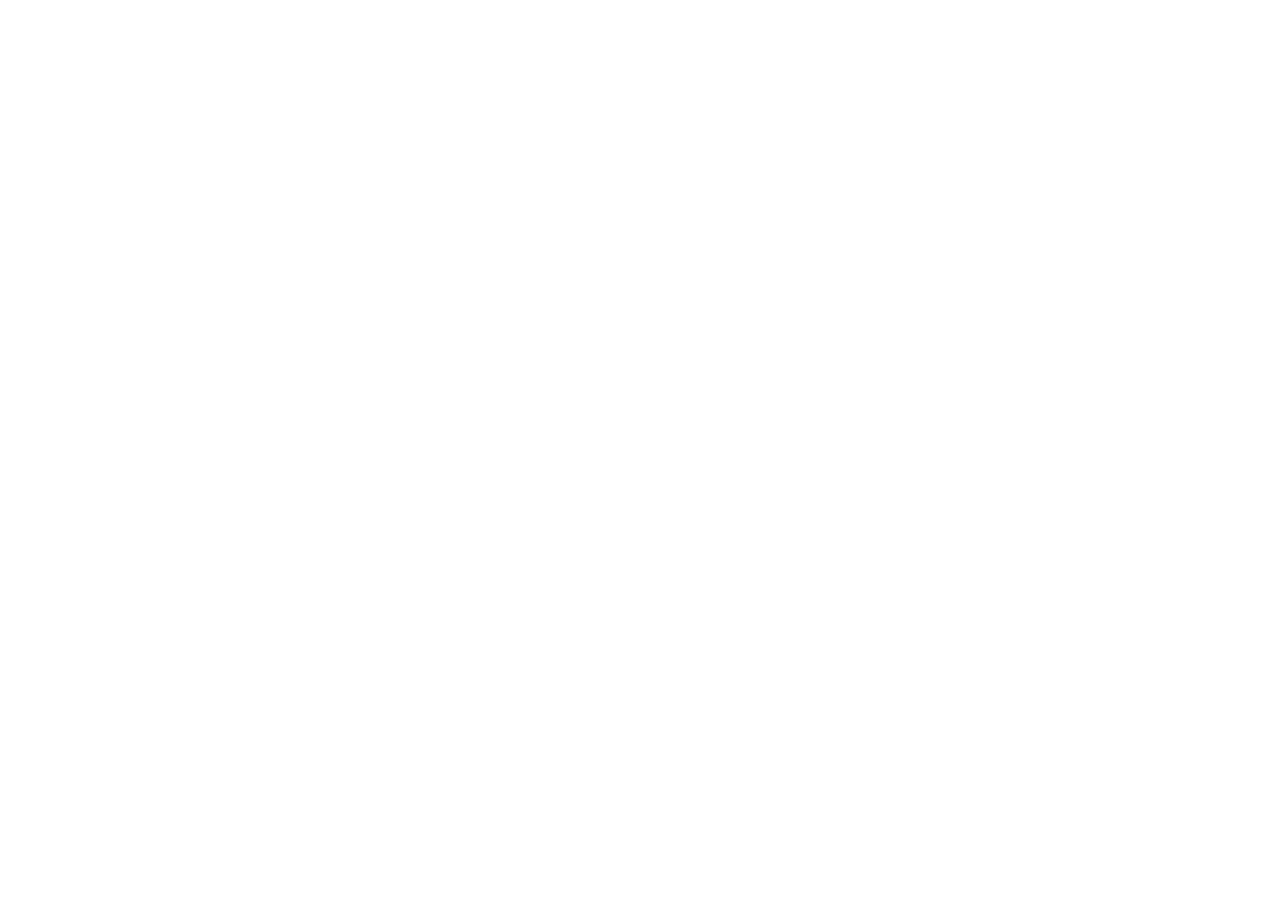
==== dashboard/index.html @ eaec5d89 "iniciando dashboard" ====
<!DOCTYPE html>
<html lang="en">
<head>
    <meta charset="UTF-8">
    <meta name="viewport" content="width=device-width, initial-scale=1.0">
    <title>Document</title>
</head>
<body>
    
</body>
</html>
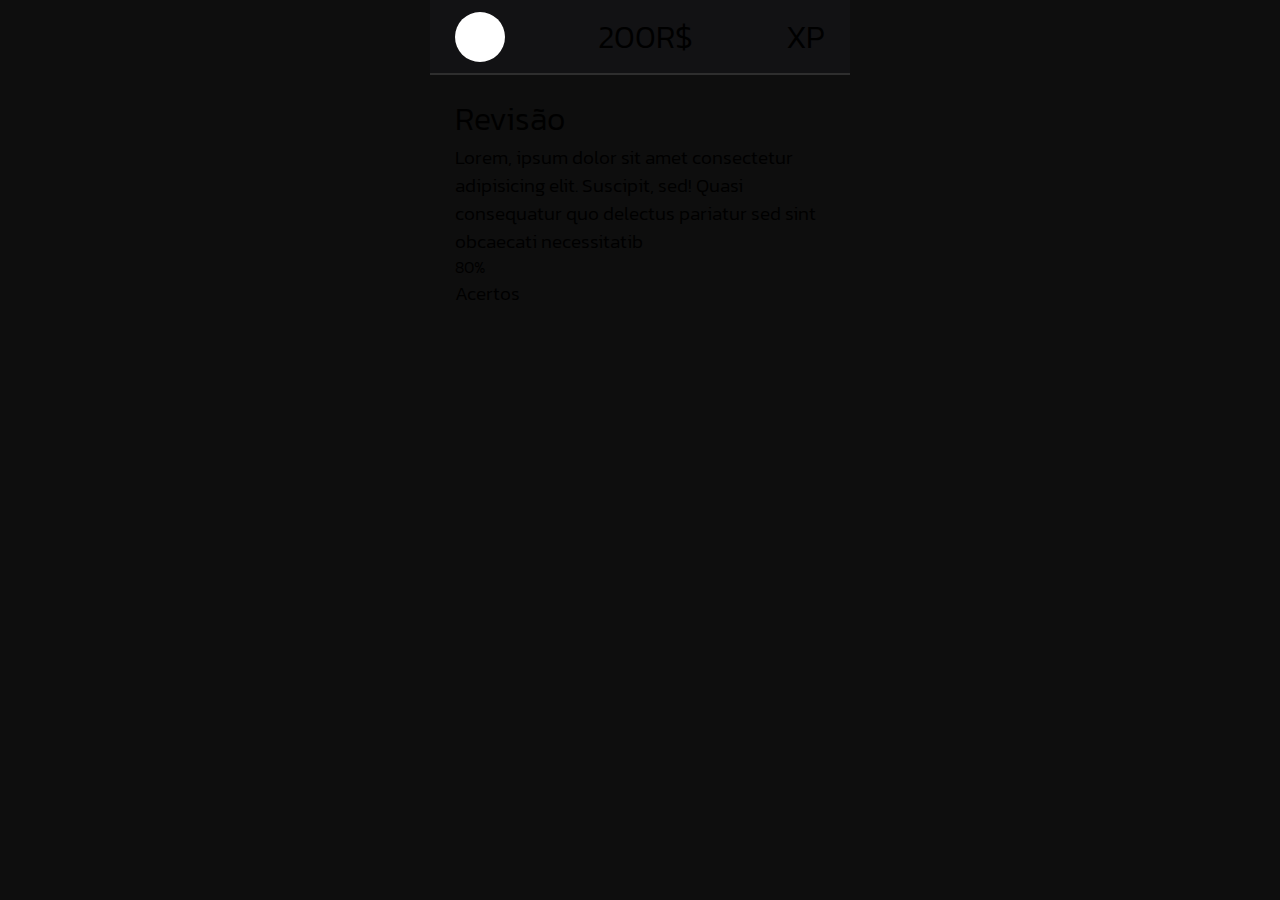
==== commit 589eb047: "att dashboard" ====
--- a/dashboard/index.html
+++ b/dashboard/index.html
@@ -2,10 +2,51 @@
 <html lang="en">
 <head>
     <meta charset="UTF-8">
-    <meta name="viewport" content="width=device-width, initial-scale=1.0">
-    <title>Document</title>
+    <meta name="viewport" content="width= , initial-scale=1.0">
+    <link rel="preconnect" href="https://fonts.googleapis.com">
+    <link rel="preconnect" href="https://fonts.gstatic.com" crossorigin>
+    <link href="https://fonts.googleapis.com/css2?family=Kanit:ital,wght@0,100;0,200;0,300;0,400;0,500;0,600;0,700;0,800;0,900;1,100;1,200;1,300;1,400;1,500;1,600;1,700;1,800;1,900&display=swap" rel="stylesheet">
+    <link href='https://unpkg.com/boxicons@2.1.4/css/boxicons.min.css' rel='stylesheet'>
+    <link rel="stylesheet" href="../dashboard/style.css">
+    <title>Dashboard</title>
 </head>
 <body>
-    
+    <div id="app">
+        <div class="header-adm">
+            <div class="c-perfil">
+                <div class="perfil"></div>
+            </div>
+
+            <div class="money">
+                <h1>200R$</h1>
+            </div>
+
+            <div class="redonda">
+                <div class="name-xp">
+                    <h1>XP</h1>
+                </div>
+            </div>
+        </div>
+
+        <div class="container">
+            <div class="c-banner__perfil">
+                <div class="foto-perfil">
+
+                </div>
+            </div>
+
+            <div class="c-painel-acertos">
+                <div class="revisao">
+                    <h1>Revisão</h1>
+                    <h3>Lorem, ipsum dolor sit amet consectetur adipisicing elit. Suscipit, sed! Quasi consequatur quo delectus pariatur sed sint obcaecati necessitatib</h3>
+                </div>
+
+                <div class="acertos">
+                    <span>80%</span>
+                    <h3>Acertos</h3>
+                </div>
+            </div>
+        </div>
+    </div>
 </body>
 </html>--- a/dashboard/style.css
+++ b/dashboard/style.css
@@ -0,0 +1,75 @@
+@import url('https://fonts.googleapis.com/css2?family=Kanit:ital,wght@0,100;0,200;0,300;0,400;0,500;0,600;0,700;0,800;0,900;1,100;1,200;1,300;1,400;1,500;1,600;1,700;1,800;1,900&display=swap');
+
+:root{
+    --bg-fundo: #0E0E0E;
+    --bg-btn: #121214;
+    --gray-700: #1E1E1E;
+    --border-btn: #2E2E2E;
+    --gray-500: #212121;
+    --gray-400: #353535;
+    --gray-300: #595959;
+    --gray-200: #9F9F9F;
+    --gray-100: #D9D9D9;
+    --orange-html: #FF4D00;
+    --blue-css: #0038FF;
+    --yellow-js: #FAFF00;
+    --cyan-dark: #16495A;
+    --cyan-light: #2F9CC0;
+    --green: #3BCE07;
+    --red-500: #BB0000;
+}
+
+*{
+    padding: 0;
+    margin: 0;
+    box-sizing: border-box;
+    font-family: Kanit;
+    font-weight: 300;
+}
+
+body{
+    background-color: var(--bg-fundo);
+}
+
+.m-bottom {
+    margin-bottom: 20px;
+}
+
+#app{
+    max-width: 420px;
+    margin: auto;
+}
+
+.header-adm {
+    margin: auto;
+    height: 75px;
+    background-color: var(--bg-btn);
+    border-bottom: 2px solid var(--border-btn);
+    display: flex;
+    align-items: center;
+    justify-content: space-between;
+    padding: 0 25px;
+}
+
+.img-perfil {
+    object-fit: cover;
+    width: 100%;
+    height: 100%;
+    border-radius: 50px;
+    /* padding: 10%; */
+}
+
+.perfil{
+    background-color: white;
+    width: 50px;
+    height: 50px;
+    border-radius: 50px;
+    
+}
+
+.container {
+    padding: 20px 25px;
+    height: 75vh;
+    overflow-y: auto;
+    margin: auto;
+}
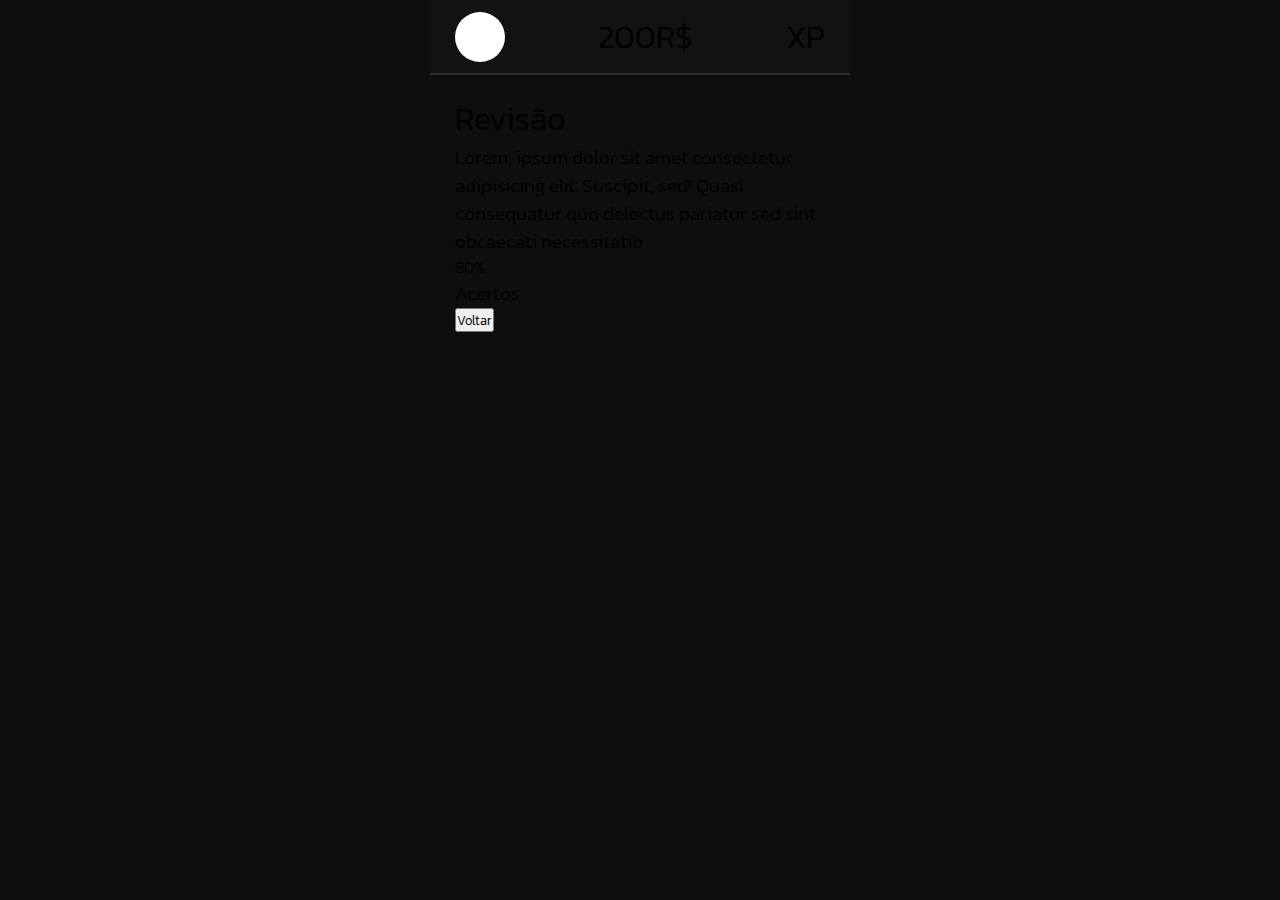
==== commit 5ff69368: "att dash" ====
--- a/dashboard/index.html
+++ b/dashboard/index.html
@@ -46,6 +46,8 @@
                     <h3>Acertos</h3>
                 </div>
             </div>
+
+            <button>Voltar</button>
         </div>
     </div>
 </body>
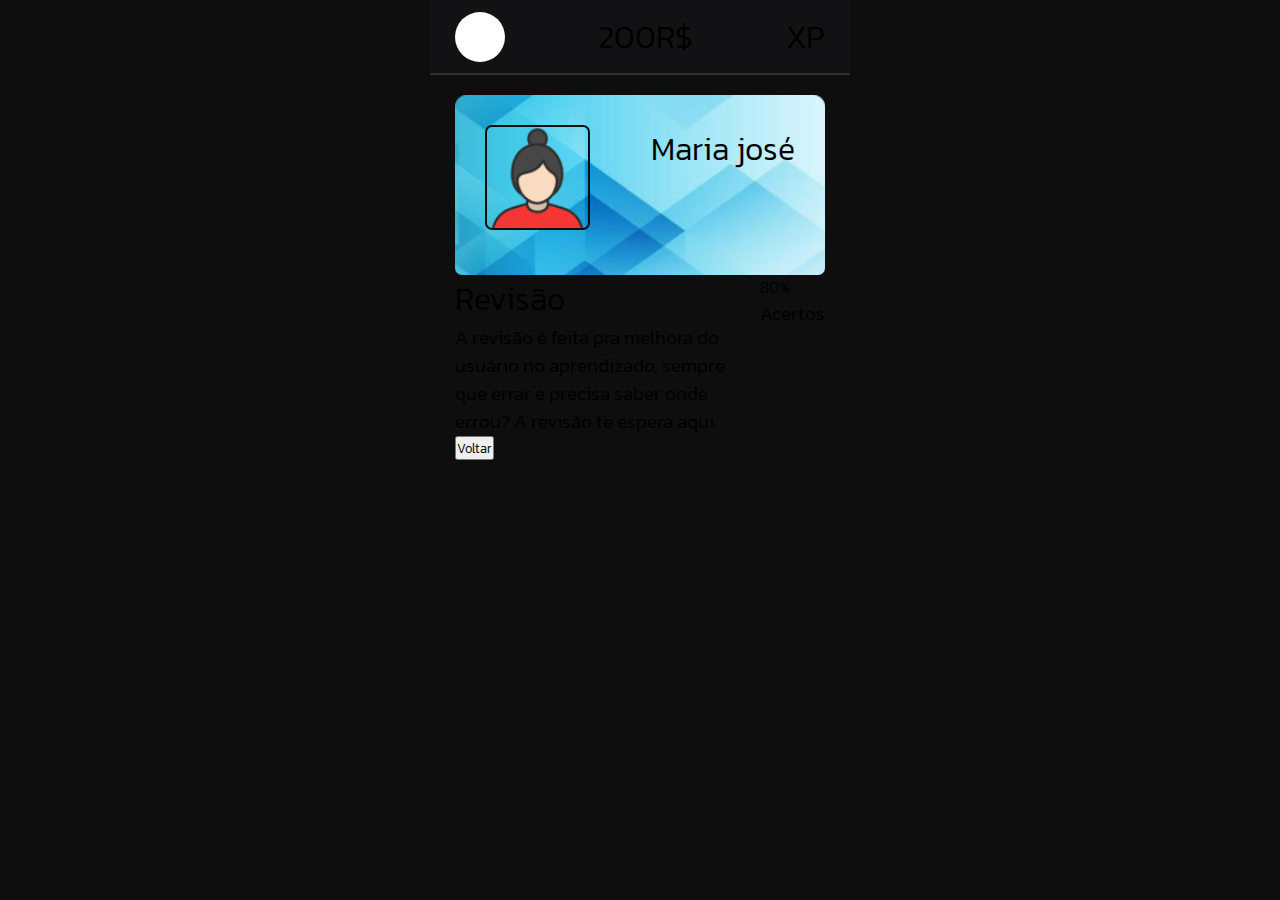
==== commit d064a8d1: "att dashboard" ====
--- a/dashboard/index.html
+++ b/dashboard/index.html
@@ -30,15 +30,14 @@
 
         <div class="container">
             <div class="c-banner__perfil">
-                <div class="foto-perfil">
-
-                </div>
+                <div class="foto-perfil"></div>
+                <h1>Maria josé</h1>
             </div>
 
             <div class="c-painel-acertos">
                 <div class="revisao">
                     <h1>Revisão</h1>
-                    <h3>Lorem, ipsum dolor sit amet consectetur adipisicing elit. Suscipit, sed! Quasi consequatur quo delectus pariatur sed sint obcaecati necessitatib</h3>
+                    <h3>A revisão é feita pra melhora do usuário no aprendizado, sempre que errar e precisa saber onde errou? A revisão te espera aqui.</h3>
                 </div>
 
                 <div class="acertos">
@@ -47,7 +46,7 @@
                 </div>
             </div>
 
-            <button>Voltar</button>
+            <button class="m-bottom">Voltar</button>
         </div>
     </div>
 </body>
--- a/dashboard/style.css
+++ b/dashboard/style.css
@@ -73,3 +73,29 @@
     overflow-y: auto;
     margin: auto;
 }
+
+.c-banner__perfil{
+    width: 100%;
+    height: 180px;
+    border-radius: 7px;
+    display: flex;
+    padding: 30px;
+    justify-content: space-between;
+    background-image: url(/image\ 54.png);
+    background-size: cover;
+}
+
+.foto-perfil{
+    border: 2px solid var(--bg-fundo);
+    width: 105px;
+    height: 105px;
+    border-radius: 7px;
+    background-image: url(/image\ 27.png);
+    background-size: cover;
+}
+
+.c-painel-acertos{
+    display: flex;
+    width: 100%;
+    justify-content: space-between;
+}
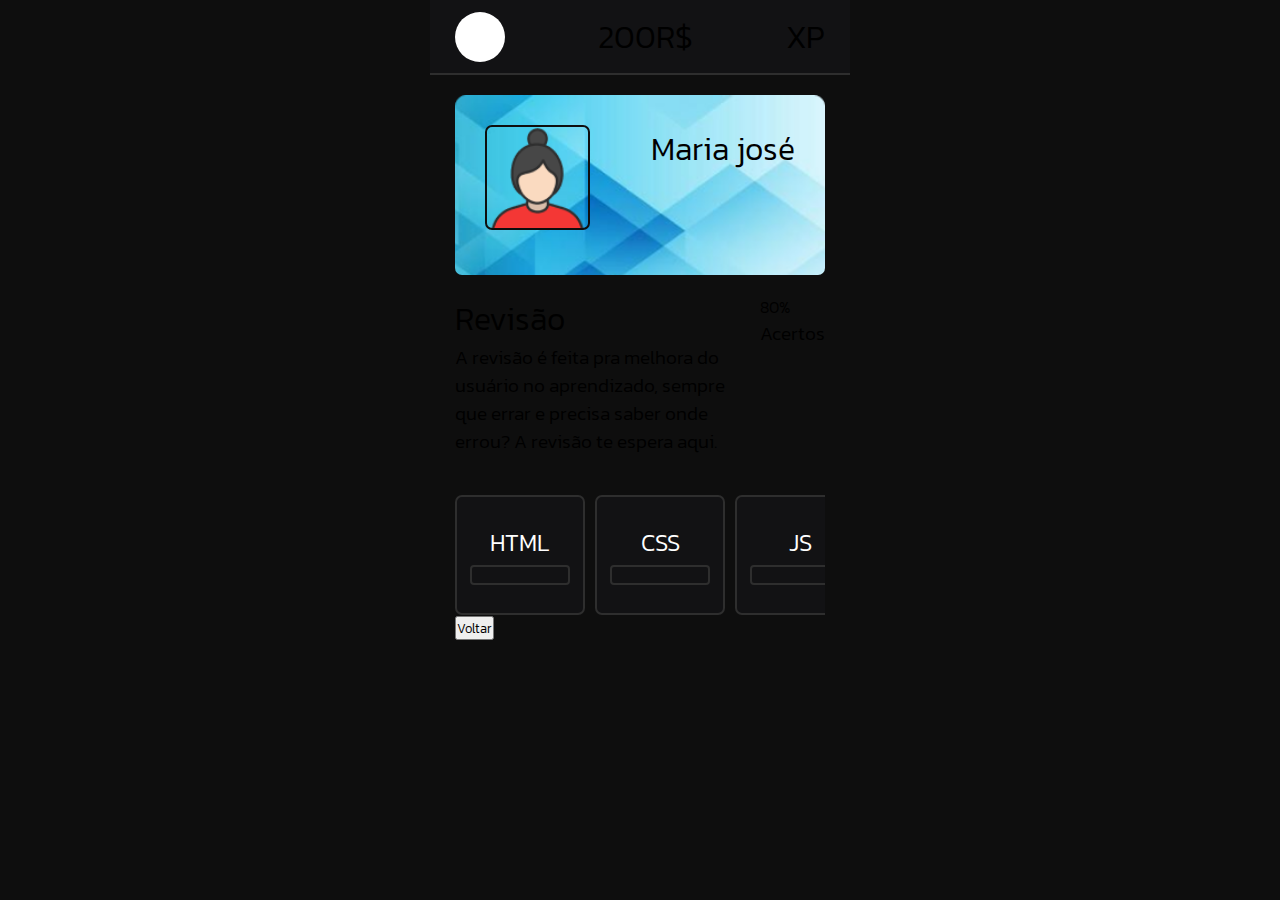
==== commit fb5f13de: "terminando dashboard" ====
--- a/dashboard/index.html
+++ b/dashboard/index.html
@@ -29,12 +29,12 @@
         </div>
 
         <div class="container">
-            <div class="c-banner__perfil">
+            <div class="c-banner__perfil m-bottom">
                 <div class="foto-perfil"></div>
                 <h1>Maria josé</h1>
             </div>
 
-            <div class="c-painel-acertos">
+            <div class="c-painel-acertos m-bottom">
                 <div class="revisao">
                     <h1>Revisão</h1>
                     <h3>A revisão é feita pra melhora do usuário no aprendizado, sempre que errar e precisa saber onde errou? A revisão te espera aqui.</h3>
@@ -46,6 +46,50 @@
                 </div>
             </div>
 
+            <div class="c-porc-dash">
+                <div>
+                    <div class="porc-dash">
+                        <h1>HTML</h1>
+                        <div class="qntd"></div>
+                    </div>
+                </div>
+
+                <div>
+                    <div class="porc-dash">
+                        <h1>CSS</h1>
+                        <div class="qntd"></div>
+                    </div>
+                </div>
+                
+                <div>
+                    <div class="porc-dash">
+                        <h1>JS</h1>
+                        <div class="qntd"></div>
+                    </div>
+                </div>
+
+                <div>
+                    <div class="porc-dash">
+                        <h1>PHP</h1>
+                        <div class="qntd"></div>
+                    </div>
+                </div>
+
+                <div>
+                    <div class="porc-dash">
+                        <h1>SQL</h1>
+                        <div class="qntd"></div>
+                    </div>
+                </div>
+
+                <div>
+                    <div class="porc-dash">
+                        <h1>C#</h1>
+                        <div class="qntd"></div>
+                    </div>
+                </div>
+            </div>
+
             <button class="m-bottom">Voltar</button>
         </div>
     </div>
--- a/dashboard/style.css
+++ b/dashboard/style.css
@@ -97,5 +97,37 @@
 .c-painel-acertos{
     display: flex;
     width: 100%;
+    height: 180px;
     justify-content: space-between;
 }
+
+.c-porc-dash{
+    display: flex;
+    max-width: 420px;
+    height: 120px;
+    overflow-y: auto;
+    gap: 10px;
+}
+
+.porc-dash{
+    width: 130px;
+    height: 100%;
+    border: 2px solid var(--border-btn);
+    border-radius: 7px;
+    display: flex;
+    background: var(--bg-btn);
+    font-size: 12px;
+    align-items: center;
+    color: white;
+    gap: 5px;
+    justify-content: center;
+    flex-direction: column;
+}
+
+.qntd{
+    width: 80%;
+    border: 2px solid var(--border-btn);
+    border-radius: 4px;
+    height: 20px;
+    display: flex;
+}
